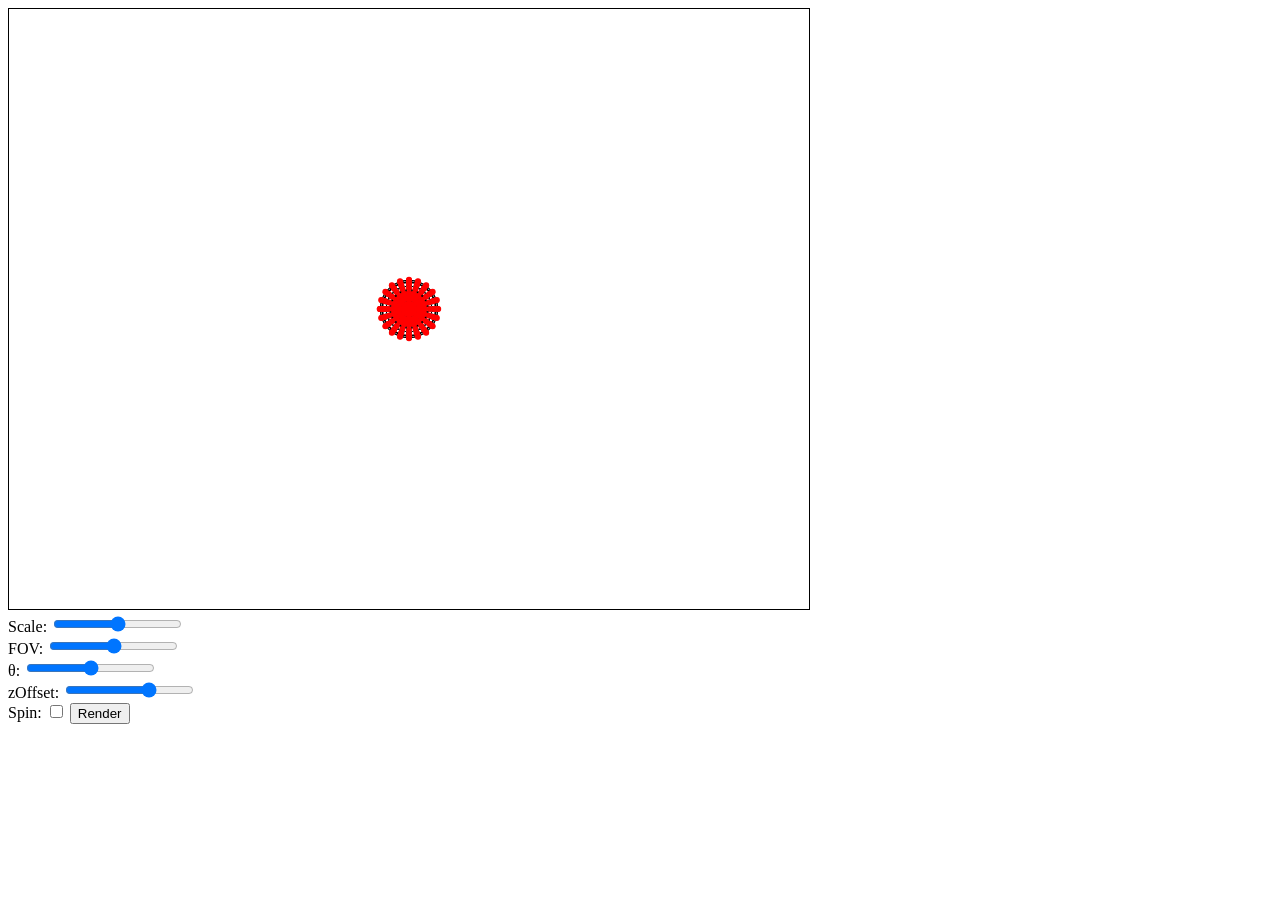
==== 3dRenderer/index.html @ fe1fd458 "Update and rename 3dDemo.html to index.html" ====
<!DOCTYPE html>
<html lang="en">

<head>
    <meta charset="UTF-8">
    <meta name="viewport" content="width=device-width, initial-scale=1.0">
    <title>3D to 2D Projection</title>
    <style>
        canvas {
            border: 1px solid black;
        }
    </style>
</head>

<body>

    <div>
        <canvas id="canvas" width="800" height="600"></canvas>
    </div>

    <div>
        <div>
            <label for="scale">Scale:</label>
            <input type="range" name="scale" id="scale" min="1" max="100">
        </div>
        <div>
            <label for="FOV">FOV:</label>
            <input type="range" name="FOV" id="fov" min="1" max="100">
        </div>
        <div>
            <label for="θ">θ:</label>
            <input type="range" name="θ" id="theta" min="-3" max="3" value="0" step="0.01" oninput="render(this.value)">
        </div>
        <div>
            <label for="zOffset">zOffset:</label>
            <input type="range" name="zOffset" id="zOffset" min="0" max="3" value="2" step="0.01">
        </div>
        <div>
            <label for="spinToggle">Spin:</label>
            <input type="checkbox" name="spin" id="spinToggle">
            <button onclick="render()">Render</button>
        </div>
    </div>
    <script src="verticies.js"></script>
    <script src="points.js"></script>
    <script src="script.js"></script>
</body>

</html>
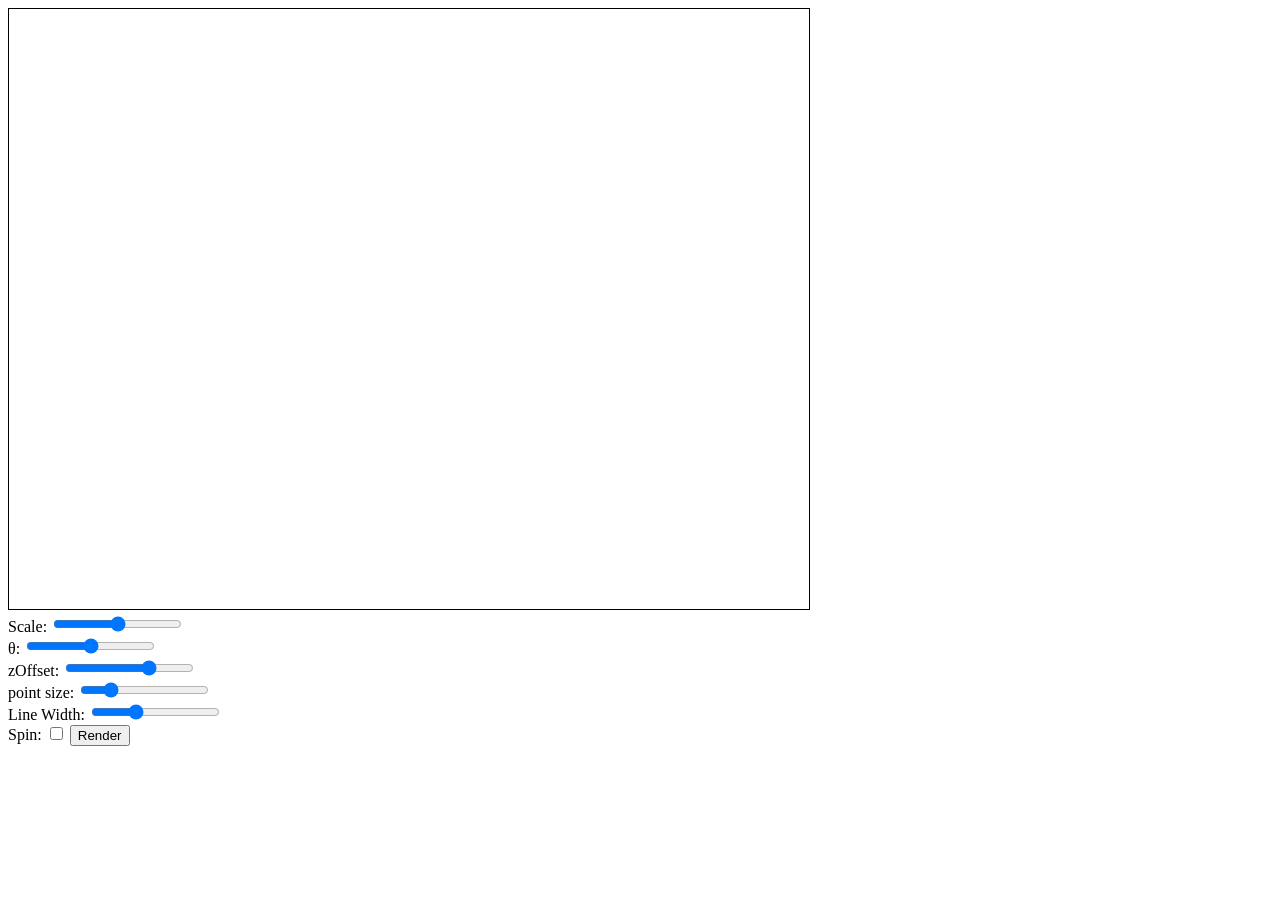
==== commit 4b2bbeed: "Update index.html" ====
--- a/3dRenderer/index.html
+++ b/3dRenderer/index.html
@@ -23,10 +23,10 @@
             <label for="scale">Scale:</label>
             <input type="range" name="scale" id="scale" min="1" max="100">
         </div>
-        <div>
+        <!-- <div>
             <label for="FOV">FOV:</label>
             <input type="range" name="FOV" id="fov" min="1" max="100">
-        </div>
+        </div> -->
         <div>
             <label for="θ">θ:</label>
             <input type="range" name="θ" id="theta" min="-3" max="3" value="0" step="0.01" oninput="render(this.value)">
@@ -36,7 +36,15 @@
             <input type="range" name="zOffset" id="zOffset" min="0" max="3" value="2" step="0.01">
         </div>
         <div>
-            <label for="spinToggle">Spin:</label>
+            <label for="pointSize">point size:</label>
+            <input type="range" name="pointSize" id="pointSize" min="0" max="5" value="1" step="0.01">
+        </div>
+        <div>
+            <label for="lineWidth">Line Width:</label>
+            <input type="range" name="lineWidth" id="lineWidth" min="-1" max="5" value="1" step="0.01">
+        </div>
+        <div>
+            <label for="spin">Spin:</label>
             <input type="checkbox" name="spin" id="spinToggle">
             <button onclick="render()">Render</button>
         </div>
